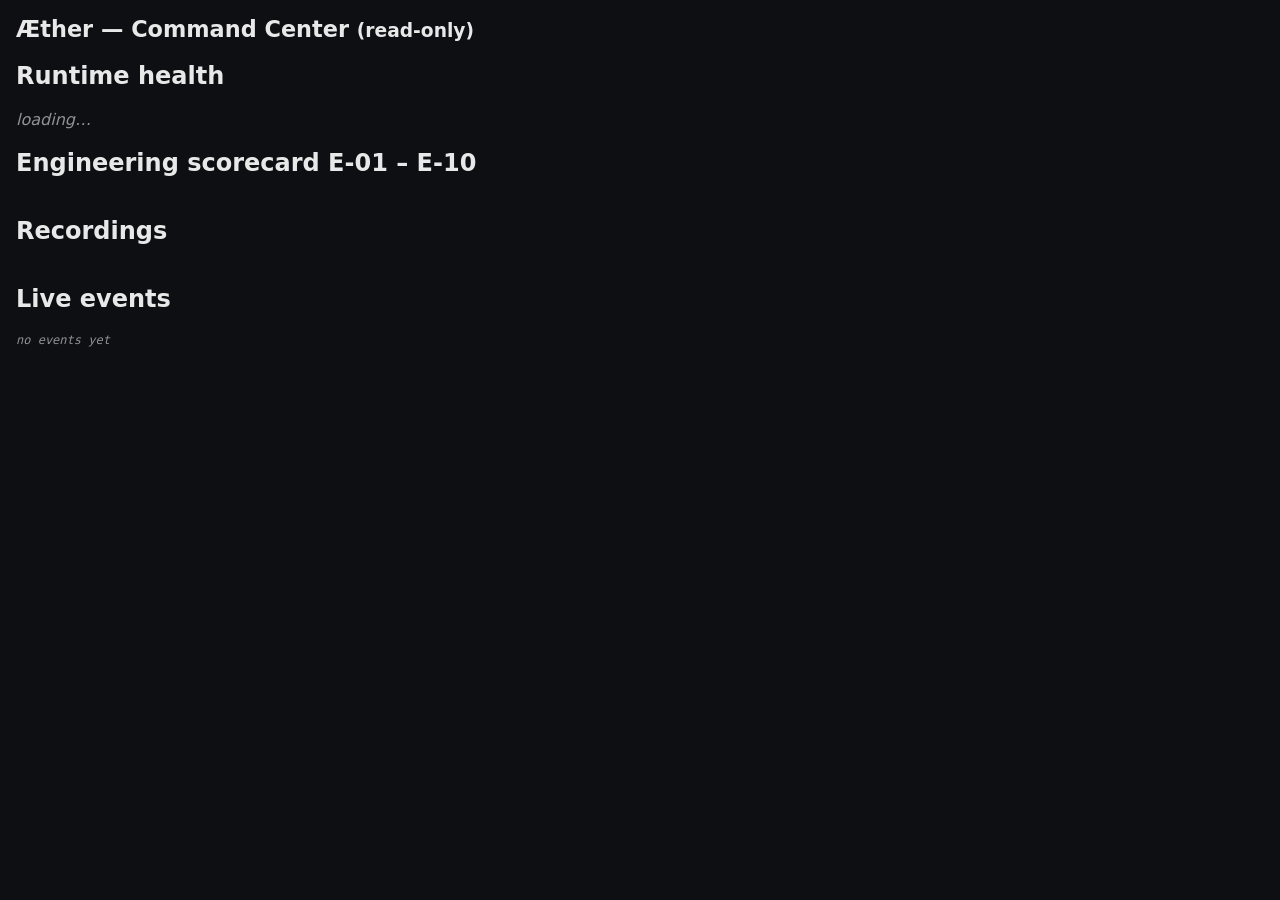
==== interfaces/command-center/index.html @ 10dcccdc "Draft bulk scaffold: runtime, recording, perception, backends, planner, scorecard, scenarios, Comman" ====
<!doctype html>
<!-- DRAFT 2026-10-28: read-only Command Center. Shows only what the runtime reports; empty states say so. -->
<html lang="en"><head><meta charset="utf-8"><meta name="viewport" content="width=device-width,initial-scale=1">
<title>Æther Command Center</title>
<link rel="stylesheet" href="/design/tokens.css"><link rel="stylesheet" href="/design/components.css">
<style>
body{margin:0;padding:16px;font-family:system-ui,sans-serif;background:var(--color-bg,#0d0f12);color:var(--color-fg,#e8e8e8)}
h1{font-size:1.4rem;margin:0 0 12px} section{margin:0 0 20px} table{border-collapse:collapse;width:100%;font-size:.85rem}
td,th{border-bottom:1px solid #333;padding:4px 6px;text-align:left;vertical-align:top} .empty{opacity:.6;font-style:italic}
.st-VERIFIED{color:#4caf50}.st-FAILED{color:#f44336}.st-BLOCKED{color:#ff9800}.st-UNVERIFIED,.st-NOT{color:#9e9e9e}
pre{white-space:pre-wrap;font-size:.75rem;max-height:40vh;overflow:auto}
</style></head><body>
<h1>Æther — Command Center <small>(read-only)</small></h1>
<section><h2>Runtime health</h2><div id="health" class="empty">loading…</div></section>
<section><h2>Engineering scorecard E-01 – E-10</h2><table id="score"></table></section>
<section><h2>Recordings</h2><table id="runs"></table></section>
<section><h2>Live events</h2><pre id="events" class="empty">no events yet</pre></section>
<script>
const j=u=>fetch(u).then(r=>r.json());
function esc(s){return String(s??"").replace(/[&<>]/g,c=>({"&":"&amp;","<":"&lt;",">":"&gt;"}[c]))}
async function tick(){
 try{const h=await j('/api/health');const k=Object.keys(h);
  document.getElementById('health').innerHTML=k.length?'<table>'+k.map(n=>`<tr><td>${esc(n)}</td><td>${esc(h[n].state)}</td><td>${esc(h[n].error||'')}</td></tr>`).join('')+'</table>':'<span class="empty">no runtime attached</span>';}catch(e){}
 try{const s=await j('/api/scorecard');document.getElementById('score').innerHTML='<tr><th>ID</th><th>Criterion</th><th>Status</th><th>Value</th><th>Evidence</th></tr>'+Object.values(s).map(r=>`<tr><td>${esc(r.criterion)}</td><td>${esc(r.title)}</td><td class="st-${esc(r.status).split(' ')[0]}">${esc(r.status)}</td><td>${esc(r.value)}</td><td>${esc(r.evidence)}</td></tr>`).join('');}catch(e){}
 try{const r=await j('/api/runs');document.getElementById('runs').innerHTML=r.length?'<tr><th>Run</th><th>Mode</th><th>Env</th><th>Scenario</th><th>Git</th></tr>'+r.map(x=>{const i=x.identity||{};return `<tr><td>${esc(i.run_id||x.dir)}</td><td>${esc(i.mode)}</td><td>${esc(i.environment)}</td><td>${esc(i.scenario)}</td><td>${esc((i.git_rev||'').slice(0,7))}${i.git_dirty?'*':''}</td></tr>`}).join(''):'<tr><td class="empty">no recordings</td></tr>';}catch(e){}
 try{const ev=await j('/api/events');const p=document.getElementById('events');if(ev.length){p.classList.remove('empty');p.textContent=ev.slice(-60).map(e=>`${e.seq} ${e.topic} ${JSON.stringify(Object.fromEntries(Object.entries(e).filter(([k])=>!['seq','topic','t_mono','t_wall'].includes(k))))}`).join('\n');}}catch(e){}
}
tick();setInterval(tick,1000);
</script></body></html>
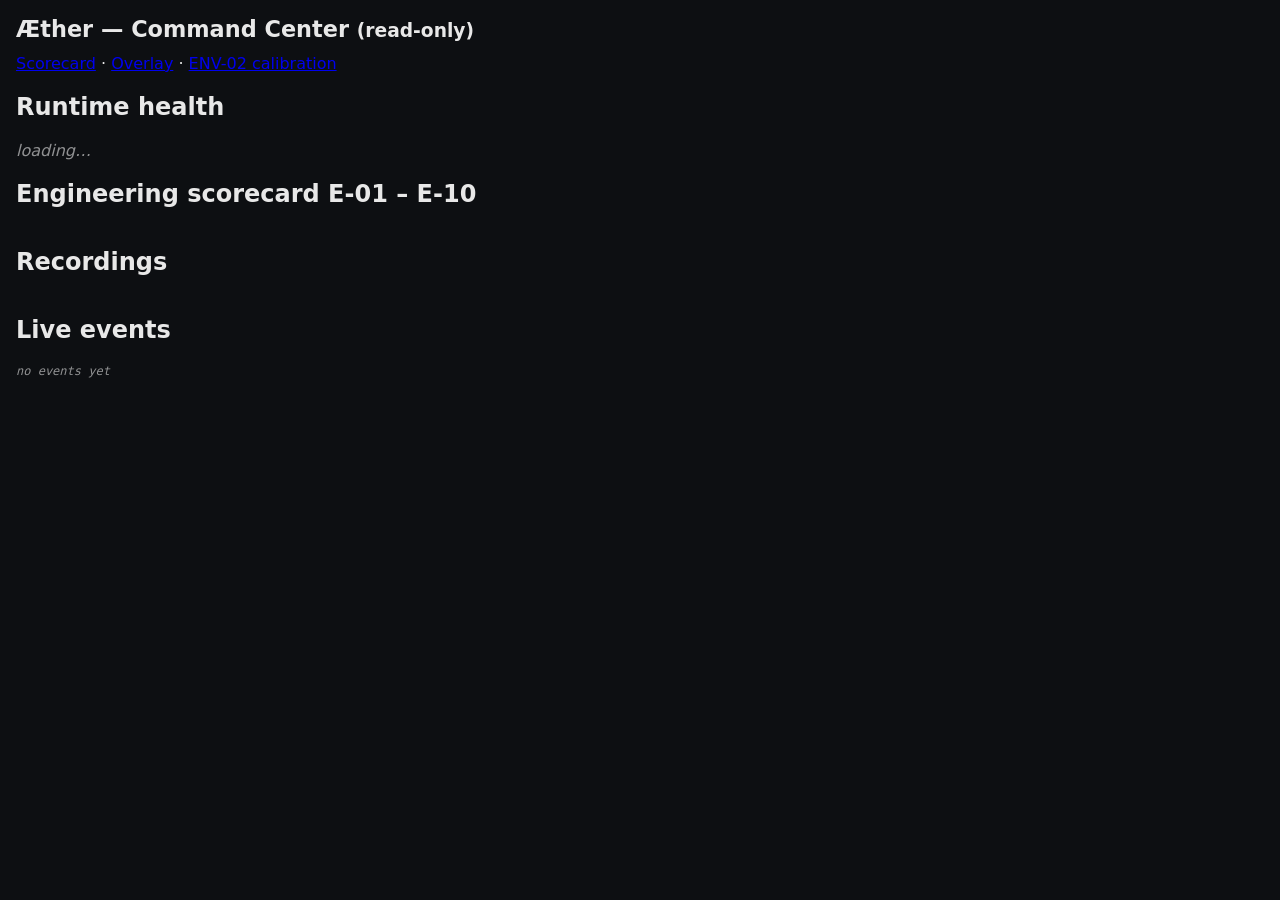
==== commit 4c0508b6: "feat(ui): link run replay scorecard overlay and calibration views" ====
--- a/interfaces/command-center/index.html
+++ b/interfaces/command-center/index.html
@@ -10,7 +10,7 @@
 .st-VERIFIED{color:#4caf50}.st-FAILED{color:#f44336}.st-BLOCKED{color:#ff9800}.st-UNVERIFIED,.st-NOT{color:#9e9e9e}
 pre{white-space:pre-wrap;font-size:.75rem;max-height:40vh;overflow:auto}
 </style></head><body>
-<h1>Æther — Command Center <small>(read-only)</small></h1>
+<h1>Æther — Command Center <small>(read-only)</small></h1><nav><a href="/scorecard">Scorecard</a> · <a href="/overlay">Overlay</a> · <a href="/calibrate">ENV-02 calibration</a></nav>
 <section><h2>Runtime health</h2><div id="health" class="empty">loading…</div></section>
 <section><h2>Engineering scorecard E-01 – E-10</h2><table id="score"></table></section>
 <section><h2>Recordings</h2><table id="runs"></table></section>
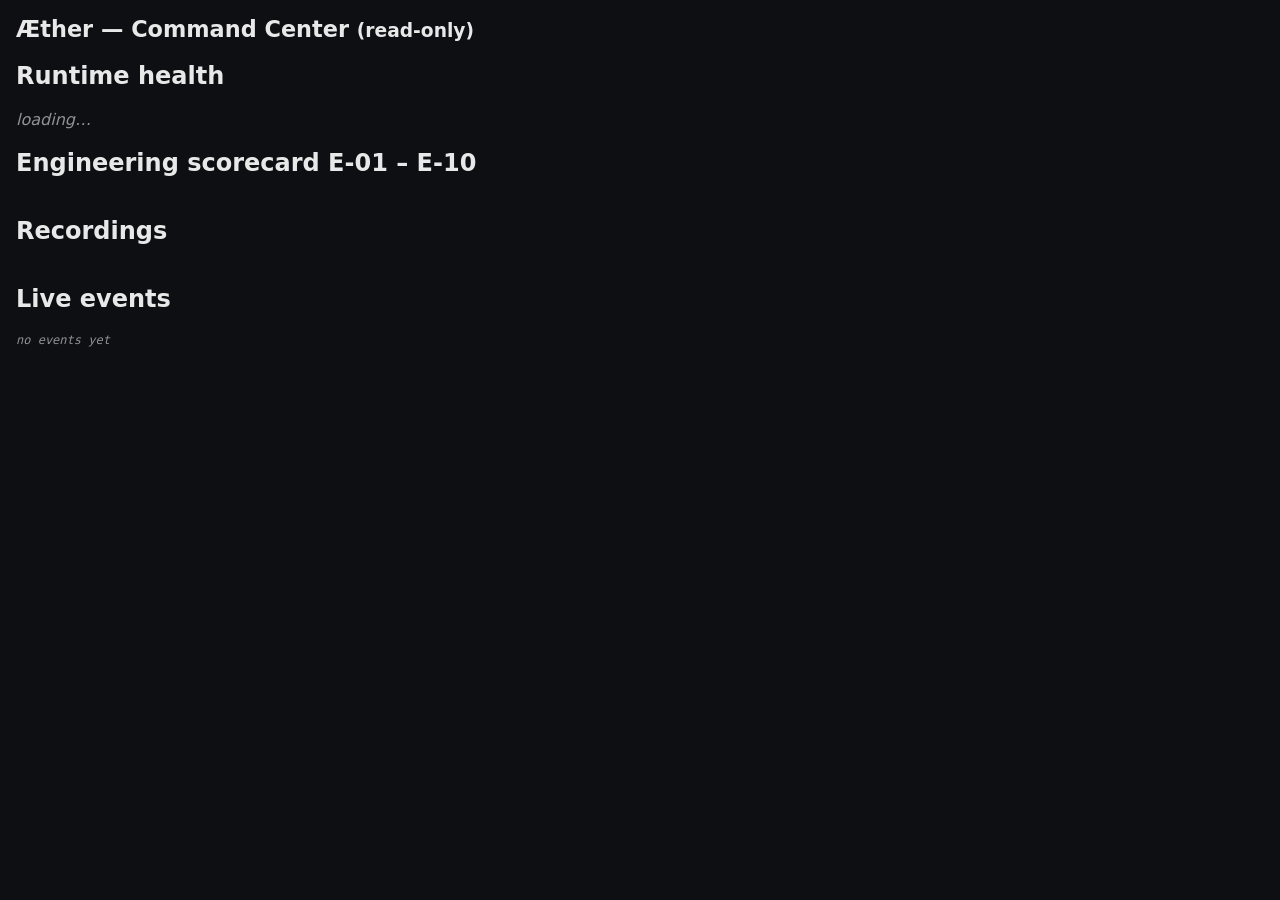
==== commit 50a4fef5: "Merge pull request #5 from POWDER-RANGER/draft/bulk-scaffold-2026-10-28 DRAFT: bulk scaffold — runti" ====
--- a/interfaces/command-center/index.html
+++ b/interfaces/command-center/index.html
@@ -10,7 +10,7 @@
 .st-VERIFIED{color:#4caf50}.st-FAILED{color:#f44336}.st-BLOCKED{color:#ff9800}.st-UNVERIFIED,.st-NOT{color:#9e9e9e}
 pre{white-space:pre-wrap;font-size:.75rem;max-height:40vh;overflow:auto}
 </style></head><body>
-<h1>Æther — Command Center <small>(read-only)</small></h1><nav><a href="/scorecard">Scorecard</a> · <a href="/overlay">Overlay</a> · <a href="/calibrate">ENV-02 calibration</a></nav>
+<h1>Æther — Command Center <small>(read-only)</small></h1>
 <section><h2>Runtime health</h2><div id="health" class="empty">loading…</div></section>
 <section><h2>Engineering scorecard E-01 – E-10</h2><table id="score"></table></section>
 <section><h2>Recordings</h2><table id="runs"></table></section>
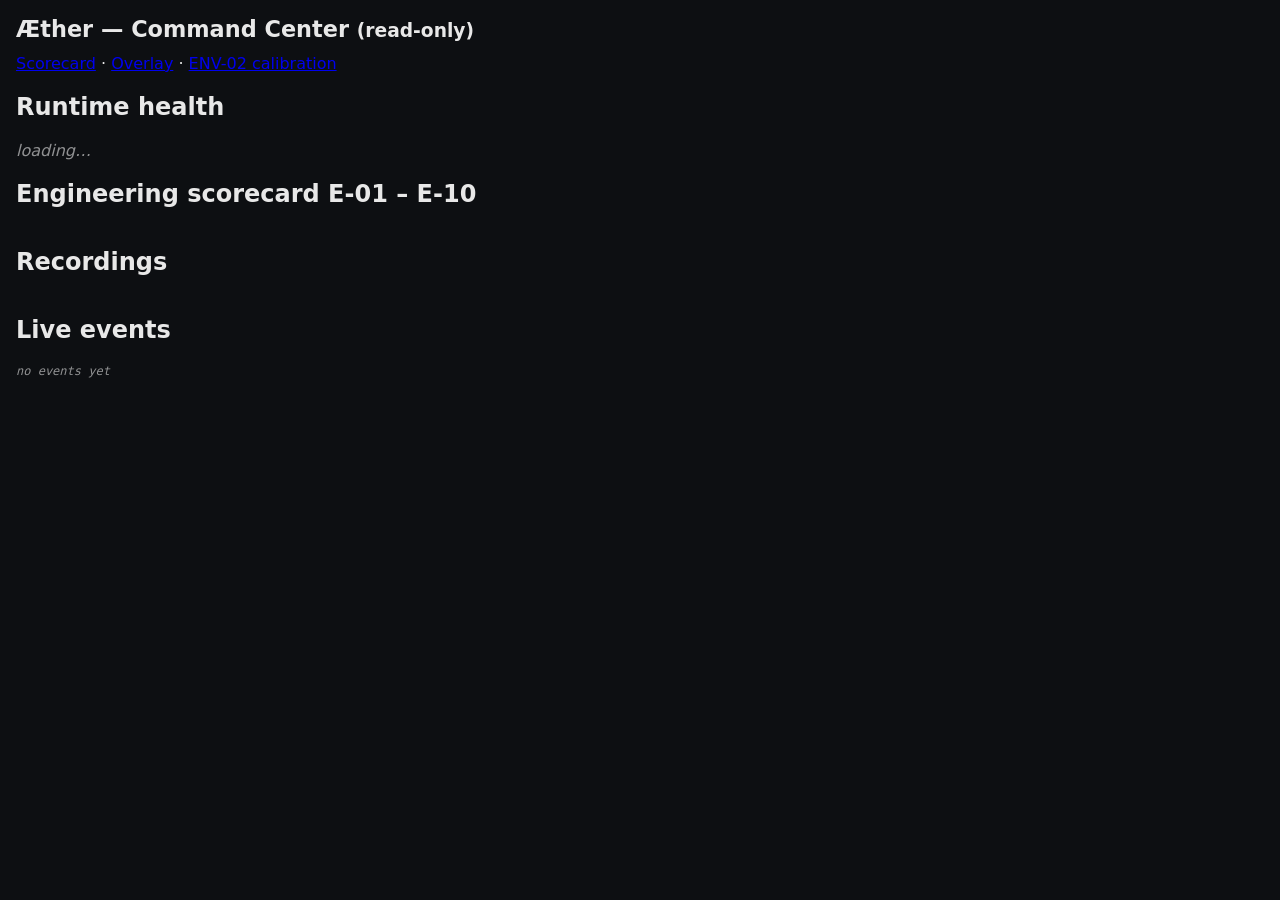
==== commit 488ed9d1: "Merge pull request #8 from POWDER-RANGER/chatgpt/tooling-20261028 DRAFT: measurement tooling, soak h" ====
--- a/interfaces/command-center/index.html
+++ b/interfaces/command-center/index.html
@@ -10,7 +10,7 @@
 .st-VERIFIED{color:#4caf50}.st-FAILED{color:#f44336}.st-BLOCKED{color:#ff9800}.st-UNVERIFIED,.st-NOT{color:#9e9e9e}
 pre{white-space:pre-wrap;font-size:.75rem;max-height:40vh;overflow:auto}
 </style></head><body>
-<h1>Æther — Command Center <small>(read-only)</small></h1>
+<h1>Æther — Command Center <small>(read-only)</small></h1><nav><a href="/scorecard">Scorecard</a> · <a href="/overlay">Overlay</a> · <a href="/calibrate">ENV-02 calibration</a></nav>
 <section><h2>Runtime health</h2><div id="health" class="empty">loading…</div></section>
 <section><h2>Engineering scorecard E-01 – E-10</h2><table id="score"></table></section>
 <section><h2>Recordings</h2><table id="runs"></table></section>
